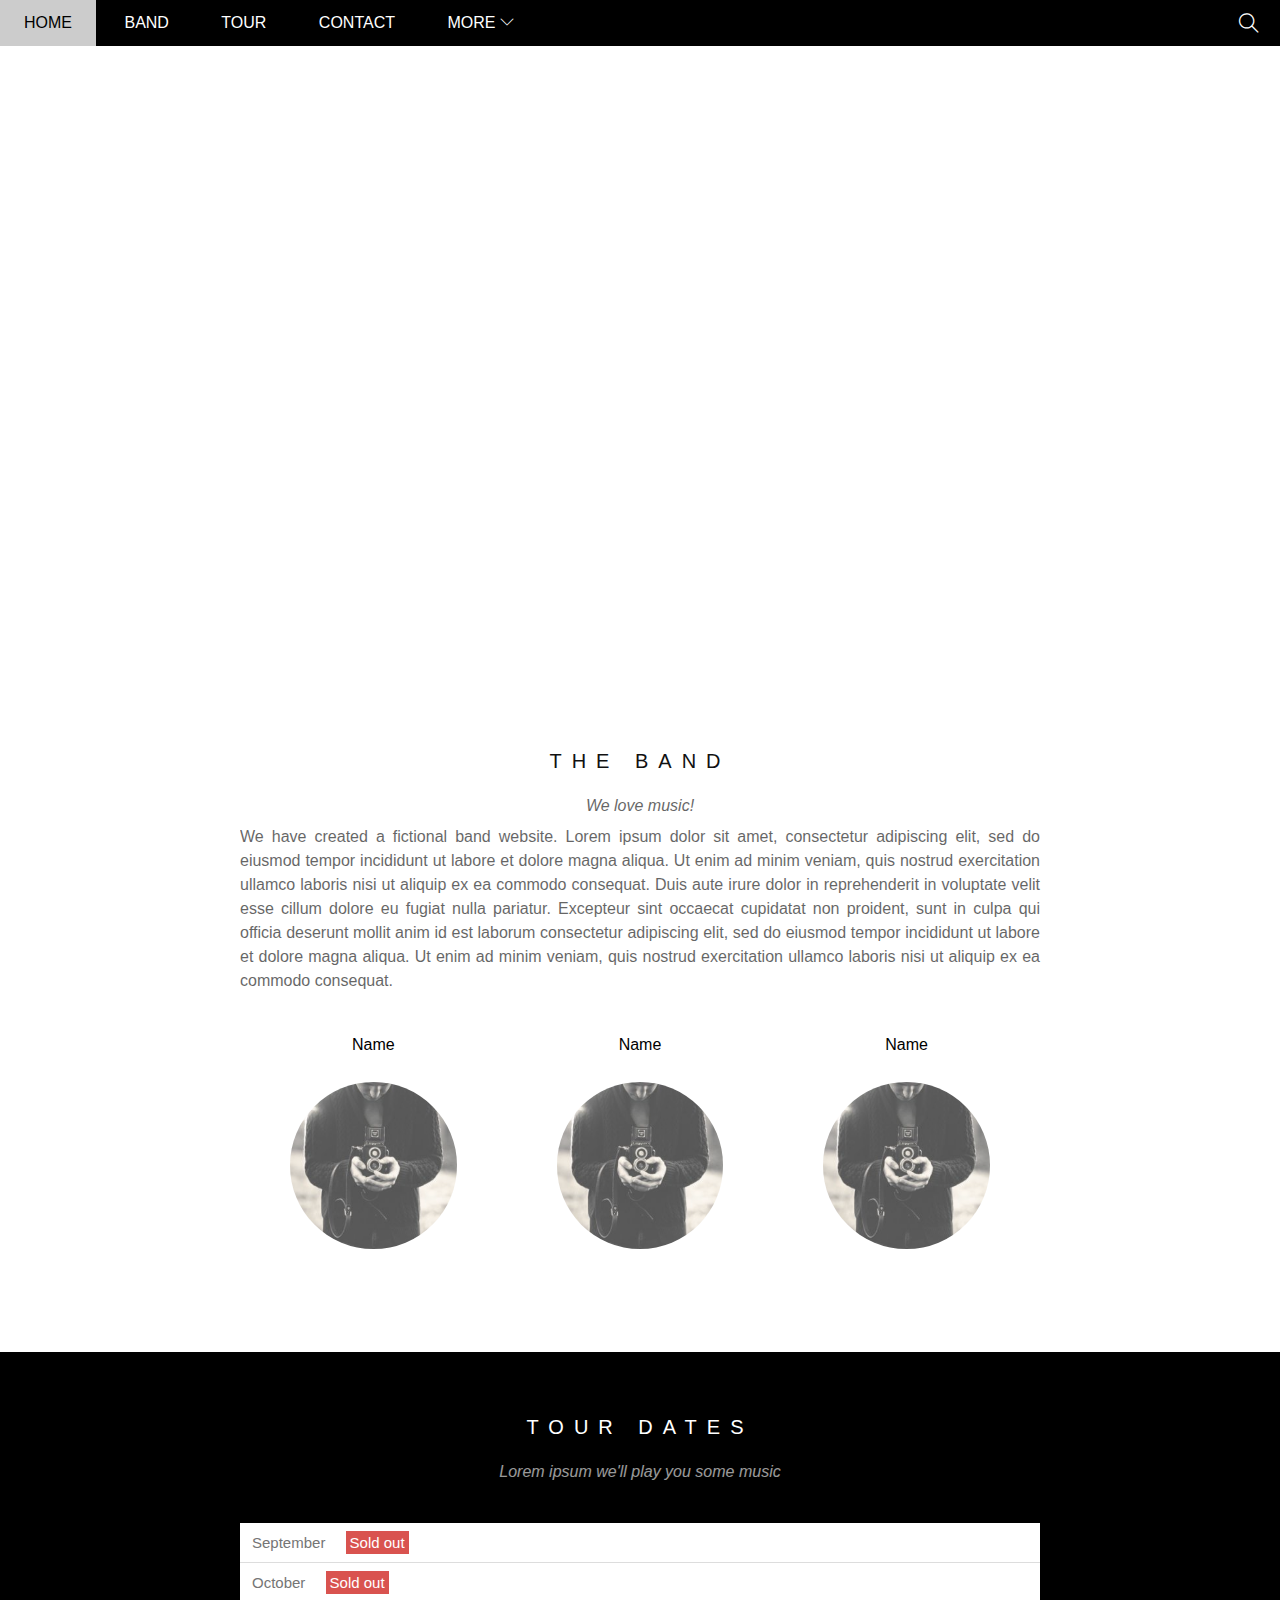
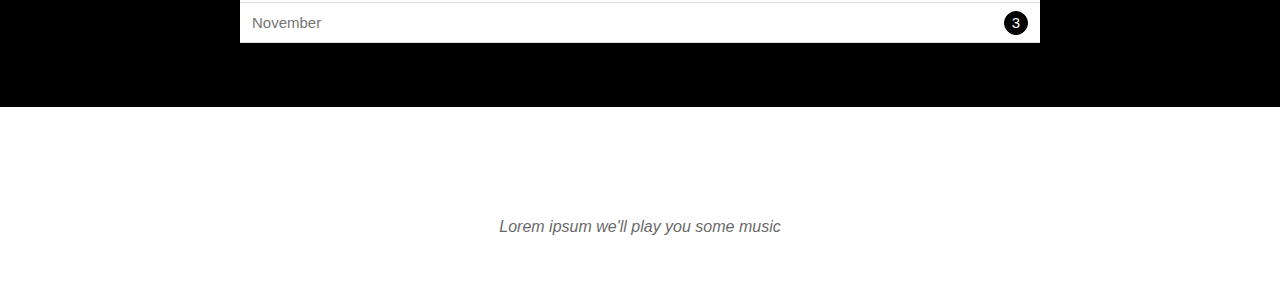
==== index.html @ 1a94bd2c "update tour-section" ====
<!DOCTYPE html>
<html lang="en">

<head>
  <meta charset="UTF-8" />
  <meta http-equiv="X-UA-Compatible" content="IE=edge" />
  <meta name="viewport" content="width=device-width, initial-scale=1.0" />
  <link rel="stylesheet" href="./assets/css/style.css" />
  <link rel="stylesheet" href="./assets/fonts/themify-icons/themify-icons.css" />
  <title>Document</title>
</head>

<body>
  <div id="main">
    <div id="header">
      <ul id="nav">
        <li><a href="#">HOME</a></li>
        <li><a href="#">BAND</a></li>
        <li><a href="#">TOUR</a></li>
        <li><a href="#">CONTACT</a></li>
        <li>
          <a href="#">
            MORE
            <i class="nav-arrow-down ti-angle-down"></i>
          </a>
          <ul class="subnav">
            <li>
              <a href="">Merchandise </a>
            </li>
            <li><a href="">Extras</a></li>
            <li><a href="">Media</a></li>
          </ul>
        </li>
      </ul>
      <div class="search-btn">
        <i class="search-icon ti-search"></i>
      </div>
    </div>
    <div id="slider">
      <div class="text-content">
        <h2 class="text-heading">The Newyork</h2>
        <div class="text-description">
          Even though the traffic was a mess, we had the best time playing at
          Venice Beach!
        </div>
      </div>
    </div>
    <div id="content">
      <div class="content-section">
        <h1 class="section-heading">THE BAND</h1>
        <p class="section-sub-heading">We love music!</p>
        <p class="about-text">
          We have created a fictional band website. Lorem ipsum dolor sit
          amet, consectetur adipiscing elit, sed do eiusmod tempor incididunt
          ut labore et dolore magna aliqua. Ut enim ad minim veniam, quis
          nostrud exercitation ullamco laboris nisi ut aliquip ex ea commodo
          consequat. Duis aute irure dolor in reprehenderit in voluptate velit
          esse cillum dolore eu fugiat nulla pariatur. Excepteur sint occaecat
          cupidatat non proident, sunt in culpa qui officia deserunt mollit
          anim id est laborum consectetur adipiscing elit, sed do eiusmod
          tempor incididunt ut labore et dolore magna aliqua. Ut enim ad minim
          veniam, quis nostrud exercitation ullamco laboris nisi ut aliquip ex
          ea commodo consequat.
        </p>
        <br />
        <div class="members-list">
          <div class="member-item">
            <p class="member-name">Name</p>
            <br />
            <img src="./assets/img/band/bandmember1.jpg" alt="Name" class="member-avt" />
          </div>
          <div class="member-item">
            <p class="member-name">Name</p>
            <br />
            <img src="./assets/img/band/bandmember1.jpg" alt="Name" class="member-avt" />
          </div>
          <div class="member-item">
            <p class="member-name">Name</p>
            <br />
            <img src="./assets/img/band/bandmember1.jpg" alt="Name" class="member-avt" />
          </div>
          <div class="clear"></div>
        </div>
      </div>

      <!-- Tour section -->
      <div class="tour-section">
        <div class="content-section">
          <h1 class="section-heading text-white">TOUR DATES</h1>
          <p class="section-sub-heading text-white">
            Lorem ipsum we'll play you some music
          </p>
          <ul class="tickets-list">
            <li>September <span class="sold-out">Sold out</span></li>
            <li>October <span class="sold-out">Sold out</span></li>
            <li>November <span class="quantity">3</span></li>
          </ul>
        </div>
        
      </div>

      <!-- Contact section -->
      <div class="content-section">
        <h1 class="section-heading text-white">TOUR DATES</h1>
        <p class="section-sub-heading">Lorem ipsum we'll play you some music</p>
      </div>
    </div>
  </div>

  <div id="footer"></div>
  </div>
</body>
<script src="main.js"></script>

</html>
---- assets/css/style.css ----
* {
  padding: 0;
  margin: 0;
  box-sizing: border-box;
}
html {
  font-family: Montserrat, sans-serif;
}
/*
1.VỊ TRÍ
2.KÍCH THƯỚC(W,H)
3.MÀU SẮC
4.KIỂU DÁNG(KIỂU CHỮ,HÌNH TRÒN, VUÔNG...)
*/
#main {
}
.clear {
  clear: both;
}
.text-white {
  color: #fff !important;
}
#header {
  position: fixed;
  top: 0px;
  right: 0px;
  left: 0px;
  height: 46px;
  z-index: 1;
  background-color: #000;
}
#nav {
  display: inline-block;
}
#nav,
.subnav {
  list-style-type: none;
}
#nav > li {
  display: inline-block;
}
#nav li {
  position: relative;
}

#nav > li > a {
  color: #fff;
  text-transform: uppercase;
}
#nav li a {
  text-decoration: none;
  line-height: 46px;
  padding: 0 24px;
  display: block;
}
#nav li:hover .subnav {
  display: block;
}
#nav > li:hover > a,
#nav .subnav li:hover a {
  color: #000;
  background-color: #ccc;
}

#slider {
  position: relative;

  margin-top: 46px;
  padding-top: 50%;
  background: url("/w3_band/assets/img/slider/slider1.jpg") top center / cover
    no-repeat;
}

#slider .text-content {
  position: absolute;
  bottom: 47px;

  /* Cách 1 */
  /* transform: translateX(-50%);
  left: 50%;
  
  
  /* Cách 2  */
  width: 100%;

  /* Cách 3 */
  /* right: 0;
  left: 0; */

  text-align: center;
  color: #fff;
}
#slider .text-heading {
  font-weight: 500;
  font-size: 24px;
}

#slider .text-description {
  font-size: 12px;
  margin-top: 25px;
}

#nav .subnav {
  display: none;
  position: absolute;
  top: 100%;
  left: 0;
  background-color: #fff;
  box-shadow: 0 0 10px rgba(0, 0, 0, 1);
}
#nav .subnav a {
  color: #000;
  padding: 0 12px;
  line-height: 38px;
}
#nav .nav-arrow-down {
  font-size: 14px;
}
#header .search-btn {
  float: right;
  padding: 0 21px;
}
#header .search-btn:hover {
  background-color: red;
  cursor: pointer;
}
#header .search-icon {
  color: #fff;
  line-height: 46px;
  font-size: 20px;
}
#content {
}

#content .content-section {
  width: 800px;
  margin-left: auto;
  margin-right: auto;
  padding: 64px 0;
}
#content .section-heading {
  text-align: center;
  letter-spacing: 10px;
  text-align: center;
  font-weight: 300;
  font-size: 20px;
  color: #111;
}
#content .section-sub-heading {
  text-align: center;
  margin-top: 24px;
  opacity: 0.6;
  font-style: italic;
}
#content .about-text {
  text-align: justify;
  margin-top: 10px;
  line-height: 24px;
  font-weight: 200;
  opacity: 0.6;
}
#content .members-list {
  margin-top: 25px;
}
#content .member-item {
  width: calc(100% / 3);
  float: left;
  text-align: center;
}
#content .member-name {
}
#content .member-item:hover .member-avt {
  border-color: #f1f1f1;
}
#content .member-avt {
  border: 10px solid transparent;
  margin-bottom: 25px;

  border-radius: 50%;
  width: 70%;
  height: 70%;
  opacity: 0.7;
}

/* tour-section */
.tour-section {
  background-color: #000;
}

.tickets-list {
  background-color: #fff;
  margin-top: 42px;
  list-style-type: none;
}
.tickets-list > li {
  color: #757575;
  font-size: 15px;
  padding: 11px 12px;
  border-bottom: 1px solid #ddd;
}
.tickets-list .sold-out {
  background-color: #d9534f;
  color: #fff;
  padding: 3px 4px;
  margin-left: 16px;
}

.tickets-list .quantity {
  float: right;
  width: 24px;
  height: 24px;
  line-height: 22px;
  border: 1px solid #000;
  text-align: center;
  border-radius: 50%;
  background-color: #000;
  color: #fff;
  margin-top: -3px;
}
#footer {
}
---- assets/fonts/themify-icons/themify-icons.css ----
@font-face {
	font-family: 'themify';
	src:url('fonts/themify.eot?-fvbane');
	src:url('fonts/themify.eot?#iefix-fvbane') format('embedded-opentype'),
		url('fonts/themify.woff?-fvbane') format('woff'),
		url('fonts/themify.ttf?-fvbane') format('truetype'),
		url('fonts/themify.svg?-fvbane#themify') format('svg');
	font-weight: normal;
	font-style: normal;
}

[class^="ti-"], [class*=" ti-"] {
	font-family: 'themify';
	speak: none;
	font-style: normal;
	font-weight: normal;
	font-variant: normal;
	text-transform: none;
	line-height: 1;

	/* Better Font Rendering =========== */
	-webkit-font-smoothing: antialiased;
	-moz-osx-font-smoothing: grayscale;
}

.ti-wand:before {
	content: "\e600";
}
.ti-volume:before {
	content: "\e601";
}
.ti-user:before {
	content: "\e602";
}
.ti-unlock:before {
	content: "\e603";
}
.ti-unlink:before {
	content: "\e604";
}
.ti-trash:before {
	content: "\e605";
}
.ti-thought:before {
	content: "\e606";
}
.ti-target:before {
	content: "\e607";
}
.ti-tag:before {
	content: "\e608";
}
.ti-tablet:before {
	content: "\e609";
}
.ti-star:before {
	content: "\e60a";
}
.ti-spray:before {
	content: "\e60b";
}
.ti-signal:before {
	content: "\e60c";
}
.ti-shopping-cart:before {
	content: "\e60d";
}
.ti-shopping-cart-full:before {
	content: "\e60e";
}
.ti-settings:before {
	content: "\e60f";
}
.ti-search:before {
	content: "\e610";
}
.ti-zoom-in:before {
	content: "\e611";
}
.ti-zoom-out:before {
	content: "\e612";
}
.ti-cut:before {
	content: "\e613";
}
.ti-ruler:before {
	content: "\e614";
}
.ti-ruler-pencil:before {
	content: "\e615";
}
.ti-ruler-alt:before {
	content: "\e616";
}
.ti-bookmark:before {
	content: "\e617";
}
.ti-bookmark-alt:before {
	content: "\e618";
}
.ti-reload:before {
	content: "\e619";
}
.ti-plus:before {
	content: "\e61a";
}
.ti-pin:before {
	content: "\e61b";
}
.ti-pencil:before {
	content: "\e61c";
}
.ti-pencil-alt:before {
	content: "\e61d";
}
.ti-paint-roller:before {
	content: "\e61e";
}
.ti-paint-bucket:before {
	content: "\e61f";
}
.ti-na:before {
	content: "\e620";
}
.ti-mobile:before {
	content: "\e621";
}
.ti-minus:before {
	content: "\e622";
}
.ti-medall:before {
	content: "\e623";
}
.ti-medall-alt:before {
	content: "\e624";
}
.ti-marker:before {
	content: "\e625";
}
.ti-marker-alt:before {
	content: "\e626";
}
.ti-arrow-up:before {
	content: "\e627";
}
.ti-arrow-right:before {
	content: "\e628";
}
.ti-arrow-left:before {
	content: "\e629";
}
.ti-arrow-down:before {
	content: "\e62a";
}
.ti-lock:before {
	content: "\e62b";
}
.ti-location-arrow:before {
	content: "\e62c";
}
.ti-link:before {
	content: "\e62d";
}
.ti-layout:before {
	content: "\e62e";
}
.ti-layers:before {
	content: "\e62f";
}
.ti-layers-alt:before {
	content: "\e630";
}
.ti-key:before {
	content: "\e631";
}
.ti-import:before {
	content: "\e632";
}
.ti-image:before {
	content: "\e633";
}
.ti-heart:before {
	content: "\e634";
}
.ti-heart-broken:before {
	content: "\e635";
}
.ti-hand-stop:before {
	content: "\e636";
}
.ti-hand-open:before {
	content: "\e637";
}
.ti-hand-drag:before {
	content: "\e638";
}
.ti-folder:before {
	content: "\e639";
}
.ti-flag:before {
	content: "\e63a";
}
.ti-flag-alt:before {
	content: "\e63b";
}
.ti-flag-alt-2:before {
	content: "\e63c";
}
.ti-eye:before {
	content: "\e63d";
}
.ti-export:before {
	content: "\e63e";
}
.ti-exchange-vertical:before {
	content: "\e63f";
}
.ti-desktop:before {
	content: "\e640";
}
.ti-cup:before {
	content: "\e641";
}
.ti-crown:before {
	content: "\e642";
}
.ti-comments:before {
	content: "\e643";
}
.ti-comment:before {
	content: "\e644";
}
.ti-comment-alt:before {
	content: "\e645";
}
.ti-close:before {
	content: "\e646";
}
.ti-clip:before {
	content: "\e647";
}
.ti-angle-up:before {
	content: "\e648";
}
.ti-angle-right:before {
	content: "\e649";
}
.ti-angle-left:before {
	content: "\e64a";
}
.ti-angle-down:before {
	content: "\e64b";
}
.ti-check:before {
	content: "\e64c";
}
.ti-check-box:before {
	content: "\e64d";
}
.ti-camera:before {
	content: "\e64e";
}
.ti-announcement:before {
	content: "\e64f";
}
.ti-brush:before {
	content: "\e650";
}
.ti-briefcase:before {
	content: "\e651";
}
.ti-bolt:before {
	content: "\e652";
}
.ti-bolt-alt:before {
	content: "\e653";
}
.ti-blackboard:before {
	content: "\e654";
}
.ti-bag:before {
	content: "\e655";
}
.ti-move:before {
	content: "\e656";
}
.ti-arrows-vertical:before {
	content: "\e657";
}
.ti-arrows-horizontal:before {
	content: "\e658";
}
.ti-fullscreen:before {
	content: "\e659";
}
.ti-arrow-top-right:before {
	content: "\e65a";
}
.ti-arrow-top-left:before {
	content: "\e65b";
}
.ti-arrow-circle-up:before {
	content: "\e65c";
}
.ti-arrow-circle-right:before {
	content: "\e65d";
}
.ti-arrow-circle-left:before {
	content: "\e65e";
}
.ti-arrow-circle-down:before {
	content: "\e65f";
}
.ti-angle-double-up:before {
	content: "\e660";
}
.ti-angle-double-right:before {
	content: "\e661";
}
.ti-angle-double-left:before {
	content: "\e662";
}
.ti-angle-double-down:before {
	content: "\e663";
}
.ti-zip:before {
	content: "\e664";
}
.ti-world:before {
	content: "\e665";
}
.ti-wheelchair:before {
	content: "\e666";
}
.ti-view-list:before {
	content: "\e667";
}
.ti-view-list-alt:before {
	content: "\e668";
}
.ti-view-grid:before {
	content: "\e669";
}
.ti-uppercase:before {
	content: "\e66a";
}
.ti-upload:before {
	content: "\e66b";
}
.ti-underline:before {
	content: "\e66c";
}
.ti-truck:before {
	content: "\e66d";
}
.ti-timer:before {
	content: "\e66e";
}
.ti-ticket:before {
	content: "\e66f";
}
.ti-thumb-up:before {
	content: "\e670";
}
.ti-thumb-down:before {
	content: "\e671";
}
.ti-text:before {
	content: "\e672";
}
.ti-stats-up:before {
	content: "\e673";
}
.ti-stats-down:before {
	content: "\e674";
}
.ti-split-v:before {
	content: "\e675";
}
.ti-split-h:before {
	content: "\e676";
}
.ti-smallcap:before {
	content: "\e677";
}
.ti-shine:before {
	content: "\e678";
}
.ti-shift-right:before {
	content: "\e679";
}
.ti-shift-left:before {
	content: "\e67a";
}
.ti-shield:before {
	content: "\e67b";
}
.ti-notepad:before {
	content: "\e67c";
}
.ti-server:before {
	content: "\e67d";
}
.ti-quote-right:before {
	content: "\e67e";
}
.ti-quote-left:before {
	content: "\e67f";
}
.ti-pulse:before {
	content: "\e680";
}
.ti-printer:before {
	content: "\e681";
}
.ti-power-off:before {
	content: "\e682";
}
.ti-plug:before {
	content: "\e683";
}
.ti-pie-chart:before {
	content: "\e684";
}
.ti-paragraph:before {
	content: "\e685";
}
.ti-panel:before {
	content: "\e686";
}
.ti-package:before {
	content: "\e687";
}
.ti-music:before {
	content: "\e688";
}
.ti-music-alt:before {
	content: "\e689";
}
.ti-mouse:before {
	content: "\e68a";
}
.ti-mouse-alt:before {
	content: "\e68b";
}
.ti-money:before {
	content: "\e68c";
}
.ti-microphone:before {
	content: "\e68d";
}
.ti-menu:before {
	content: "\e68e";
}
.ti-menu-alt:before {
	content: "\e68f";
}
.ti-map:before {
	content: "\e690";
}
.ti-map-alt:before {
	content: "\e691";
}
.ti-loop:before {
	content: "\e692";
}
.ti-location-pin:before {
	content: "\e693";
}
.ti-list:before {
	content: "\e694";
}
.ti-light-bulb:before {
	content: "\e695";
}
.ti-Italic:before {
	content: "\e696";
}
.ti-info:before {
	content: "\e697";
}
.ti-infinite:before {
	content: "\e698";
}
.ti-id-badge:before {
	content: "\e699";
}
.ti-hummer:before {
	content: "\e69a";
}
.ti-home:before {
	content: "\e69b";
}
.ti-help:before {
	content: "\e69c";
}
.ti-headphone:before {
	content: "\e69d";
}
.ti-harddrives:before {
	content: "\e69e";
}
.ti-harddrive:before {
	content: "\e69f";
}
.ti-gift:before {
	content: "\e6a0";
}
.ti-game:before {
	content: "\e6a1";
}
.ti-filter:before {
	content: "\e6a2";
}
.ti-files:before {
	content: "\e6a3";
}
.ti-file:before {
	content: "\e6a4";
}
.ti-eraser:before {
	content: "\e6a5";
}
.ti-envelope:before {
	content: "\e6a6";
}
.ti-download:before {
	content: "\e6a7";
}
.ti-direction:before {
	content: "\e6a8";
}
.ti-direction-alt:before {
	content: "\e6a9";
}
.ti-dashboard:before {
	content: "\e6aa";
}
.ti-control-stop:before {
	content: "\e6ab";
}
.ti-control-shuffle:before {
	content: "\e6ac";
}
.ti-control-play:before {
	content: "\e6ad";
}
.ti-control-pause:before {
	content: "\e6ae";
}
.ti-control-forward:before {
	content: "\e6af";
}
.ti-control-backward:before {
	content: "\e6b0";
}
.ti-cloud:before {
	content: "\e6b1";
}
.ti-cloud-up:before {
	content: "\e6b2";
}
.ti-cloud-down:before {
	content: "\e6b3";
}
.ti-clipboard:before {
	content: "\e6b4";
}
.ti-car:before {
	content: "\e6b5";
}
.ti-calendar:before {
	content: "\e6b6";
}
.ti-book:before {
	content: "\e6b7";
}
.ti-bell:before {
	content: "\e6b8";
}
.ti-basketball:before {
	content: "\e6b9";
}
.ti-bar-chart:before {
	content: "\e6ba";
}
.ti-bar-chart-alt:before {
	content: "\e6bb";
}
.ti-back-right:before {
	content: "\e6bc";
}
.ti-back-left:before {
	content: "\e6bd";
}
.ti-arrows-corner:before {
	content: "\e6be";
}
.ti-archive:before {
	content: "\e6bf";
}
.ti-anchor:before {
	content: "\e6c0";
}
.ti-align-right:before {
	content: "\e6c1";
}
.ti-align-left:before {
	content: "\e6c2";
}
.ti-align-justify:before {
	content: "\e6c3";
}
.ti-align-center:before {
	content: "\e6c4";
}
.ti-alert:before {
	content: "\e6c5";
}
.ti-alarm-clock:before {
	content: "\e6c6";
}
.ti-agenda:before {
	content: "\e6c7";
}
.ti-write:before {
	content: "\e6c8";
}
.ti-window:before {
	content: "\e6c9";
}
.ti-widgetized:before {
	content: "\e6ca";
}
.ti-widget:before {
	content: "\e6cb";
}
.ti-widget-alt:before {
	content: "\e6cc";
}
.ti-wallet:before {
	content: "\e6cd";
}
.ti-video-clapper:before {
	content: "\e6ce";
}
.ti-video-camera:before {
	content: "\e6cf";
}
.ti-vector:before {
	content: "\e6d0";
}
.ti-themify-logo:before {
	content: "\e6d1";
}
.ti-themify-favicon:before {
	content: "\e6d2";
}
.ti-themify-favicon-alt:before {
	content: "\e6d3";
}
.ti-support:before {
	content: "\e6d4";
}
.ti-stamp:before {
	content: "\e6d5";
}
.ti-split-v-alt:before {
	content: "\e6d6";
}
.ti-slice:before {
	content: "\e6d7";
}
.ti-shortcode:before {
	content: "\e6d8";
}
.ti-shift-right-alt:before {
	content: "\e6d9";
}
.ti-shift-left-alt:before {
	content: "\e6da";
}
.ti-ruler-alt-2:before {
	content: "\e6db";
}
.ti-receipt:before {
	content: "\e6dc";
}
.ti-pin2:before {
	content: "\e6dd";
}
.ti-pin-alt:before {
	content: "\e6de";
}
.ti-pencil-alt2:before {
	content: "\e6df";
}
.ti-palette:before {
	content: "\e6e0";
}
.ti-more:before {
	content: "\e6e1";
}
.ti-more-alt:before {
	content: "\e6e2";
}
.ti-microphone-alt:before {
	content: "\e6e3";
}
.ti-magnet:before {
	content: "\e6e4";
}
.ti-line-double:before {
	content: "\e6e5";
}
.ti-line-dotted:before {
	content: "\e6e6";
}
.ti-line-dashed:before {
	content: "\e6e7";
}
.ti-layout-width-full:before {
	content: "\e6e8";
}
.ti-layout-width-default:before {
	content: "\e6e9";
}
.ti-layout-width-default-alt:before {
	content: "\e6ea";
}
.ti-layout-tab:before {
	content: "\e6eb";
}
.ti-layout-tab-window:before {
	content: "\e6ec";
}
.ti-layout-tab-v:before {
	content: "\e6ed";
}
.ti-layout-tab-min:before {
	content: "\e6ee";
}
.ti-layout-slider:before {
	content: "\e6ef";
}
.ti-layout-slider-alt:before {
	content: "\e6f0";
}
.ti-layout-sidebar-right:before {
	content: "\e6f1";
}
.ti-layout-sidebar-none:before {
	content: "\e6f2";
}
.ti-layout-sidebar-left:before {
	content: "\e6f3";
}
.ti-layout-placeholder:before {
	content: "\e6f4";
}
.ti-layout-menu:before {
	content: "\e6f5";
}
.ti-layout-menu-v:before {
	content: "\e6f6";
}
.ti-layout-menu-separated:before {
	content: "\e6f7";
}
.ti-layout-menu-full:before {
	content: "\e6f8";
}
.ti-layout-media-right-alt:before {
	content: "\e6f9";
}
.ti-layout-media-right:before {
	content: "\e6fa";
}
.ti-layout-media-overlay:before {
	content: "\e6fb";
}
.ti-layout-media-overlay-alt:before {
	content: "\e6fc";
}
.ti-layout-media-overlay-alt-2:before {
	content: "\e6fd";
}
.ti-layout-media-left-alt:before {
	content: "\e6fe";
}
.ti-layout-media-left:before {
	content: "\e6ff";
}
.ti-layout-media-center-alt:before {
	content: "\e700";
}
.ti-layout-media-center:before {
	content: "\e701";
}
.ti-layout-list-thumb:before {
	content: "\e702";
}
.ti-layout-list-thumb-alt:before {
	content: "\e703";
}
.ti-layout-list-post:before {
	content: "\e704";
}
.ti-layout-list-large-image:before {
	content: "\e705";
}
.ti-layout-line-solid:before {
	content: "\e706";
}
.ti-layout-grid4:before {
	content: "\e707";
}
.ti-layout-grid3:before {
	content: "\e708";
}
.ti-layout-grid2:before {
	content: "\e709";
}
.ti-layout-grid2-thumb:before {
	content: "\e70a";
}
.ti-layout-cta-right:before {
	content: "\e70b";
}
.ti-layout-cta-left:before {
	content: "\e70c";
}
.ti-layout-cta-center:before {
	content: "\e70d";
}
.ti-layout-cta-btn-right:before {
	content: "\e70e";
}
.ti-layout-cta-btn-left:before {
	content: "\e70f";
}
.ti-layout-column4:before {
	content: "\e710";
}
.ti-layout-column3:before {
	content: "\e711";
}
.ti-layout-column2:before {
	content: "\e712";
}
.ti-layout-accordion-separated:before {
	content: "\e713";
}
.ti-layout-accordion-merged:before {
	content: "\e714";
}
.ti-layout-accordion-list:before {
	content: "\e715";
}
.ti-ink-pen:before {
	content: "\e716";
}
.ti-info-alt:before {
	content: "\e717";
}
.ti-help-alt:before {
	content: "\e718";
}
.ti-headphone-alt:before {
	content: "\e719";
}
.ti-hand-point-up:before {
	content: "\e71a";
}
.ti-hand-point-right:before {
	content: "\e71b";
}
.ti-hand-point-left:before {
	content: "\e71c";
}
.ti-hand-point-down:before {
	content: "\e71d";
}
.ti-gallery:before {
	content: "\e71e";
}
.ti-face-smile:before {
	content: "\e71f";
}
.ti-face-sad:before {
	content: "\e720";
}
.ti-credit-card:before {
	content: "\e721";
}
.ti-control-skip-forward:before {
	content: "\e722";
}
.ti-control-skip-backward:before {
	content: "\e723";
}
.ti-control-record:before {
	content: "\e724";
}
.ti-control-eject:before {
	content: "\e725";
}
.ti-comments-smiley:before {
	content: "\e726";
}
.ti-brush-alt:before {
	content: "\e727";
}
.ti-youtube:before {
	content: "\e728";
}
.ti-vimeo:before {
	content: "\e729";
}
.ti-twitter:before {
	content: "\e72a";
}
.ti-time:before {
	content: "\e72b";
}
.ti-tumblr:before {
	content: "\e72c";
}
.ti-skype:before {
	content: "\e72d";
}
.ti-share:before {
	content: "\e72e";
}
.ti-share-alt:before {
	content: "\e72f";
}
.ti-rocket:before {
	content: "\e730";
}
.ti-pinterest:before {
	content: "\e731";
}
.ti-new-window:before {
	content: "\e732";
}
.ti-microsoft:before {
	content: "\e733";
}
.ti-list-ol:before {
	content: "\e734";
}
.ti-linkedin:before {
	content: "\e735";
}
.ti-layout-sidebar-2:before {
	content: "\e736";
}
.ti-layout-grid4-alt:before {
	content: "\e737";
}
.ti-layout-grid3-alt:before {
	content: "\e738";
}
.ti-layout-grid2-alt:before {
	content: "\e739";
}
.ti-layout-column4-alt:before {
	content: "\e73a";
}
.ti-layout-column3-alt:before {
	content: "\e73b";
}
.ti-layout-column2-alt:before {
	content: "\e73c";
}
.ti-instagram:before {
	content: "\e73d";
}
.ti-google:before {
	content: "\e73e";
}
.ti-github:before {
	content: "\e73f";
}
.ti-flickr:before {
	content: "\e740";
}
.ti-facebook:before {
	content: "\e741";
}
.ti-dropbox:before {
	content: "\e742";
}
.ti-dribbble:before {
	content: "\e743";
}
.ti-apple:before {
	content: "\e744";
}
.ti-android:before {
	content: "\e745";
}
.ti-save:before {
	content: "\e746";
}
.ti-save-alt:before {
	content: "\e747";
}
.ti-yahoo:before {
	content: "\e748";
}
.ti-wordpress:before {
	content: "\e749";
}
.ti-vimeo-alt:before {
	content: "\e74a";
}
.ti-twitter-alt:before {
	content: "\e74b";
}
.ti-tumblr-alt:before {
	content: "\e74c";
}
.ti-trello:before {
	content: "\e74d";
}
.ti-stack-overflow:before {
	content: "\e74e";
}
.ti-soundcloud:before {
	content: "\e74f";
}
.ti-sharethis:before {
	content: "\e750";
}
.ti-sharethis-alt:before {
	content: "\e751";
}
.ti-reddit:before {
	content: "\e752";
}
.ti-pinterest-alt:before {
	content: "\e753";
}
.ti-microsoft-alt:before {
	content: "\e754";
}
.ti-linux:before {
	content: "\e755";
}
.ti-jsfiddle:before {
	content: "\e756";
}
.ti-joomla:before {
	content: "\e757";
}
.ti-html5:before {
	content: "\e758";
}
.ti-flickr-alt:before {
	content: "\e759";
}
.ti-email:before {
	content: "\e75a";
}
.ti-drupal:before {
	content: "\e75b";
}
.ti-dropbox-alt:before {
	content: "\e75c";
}
.ti-css3:before {
	content: "\e75d";
}
.ti-rss:before {
	content: "\e75e";
}
.ti-rss-alt:before {
	content: "\e75f";
}
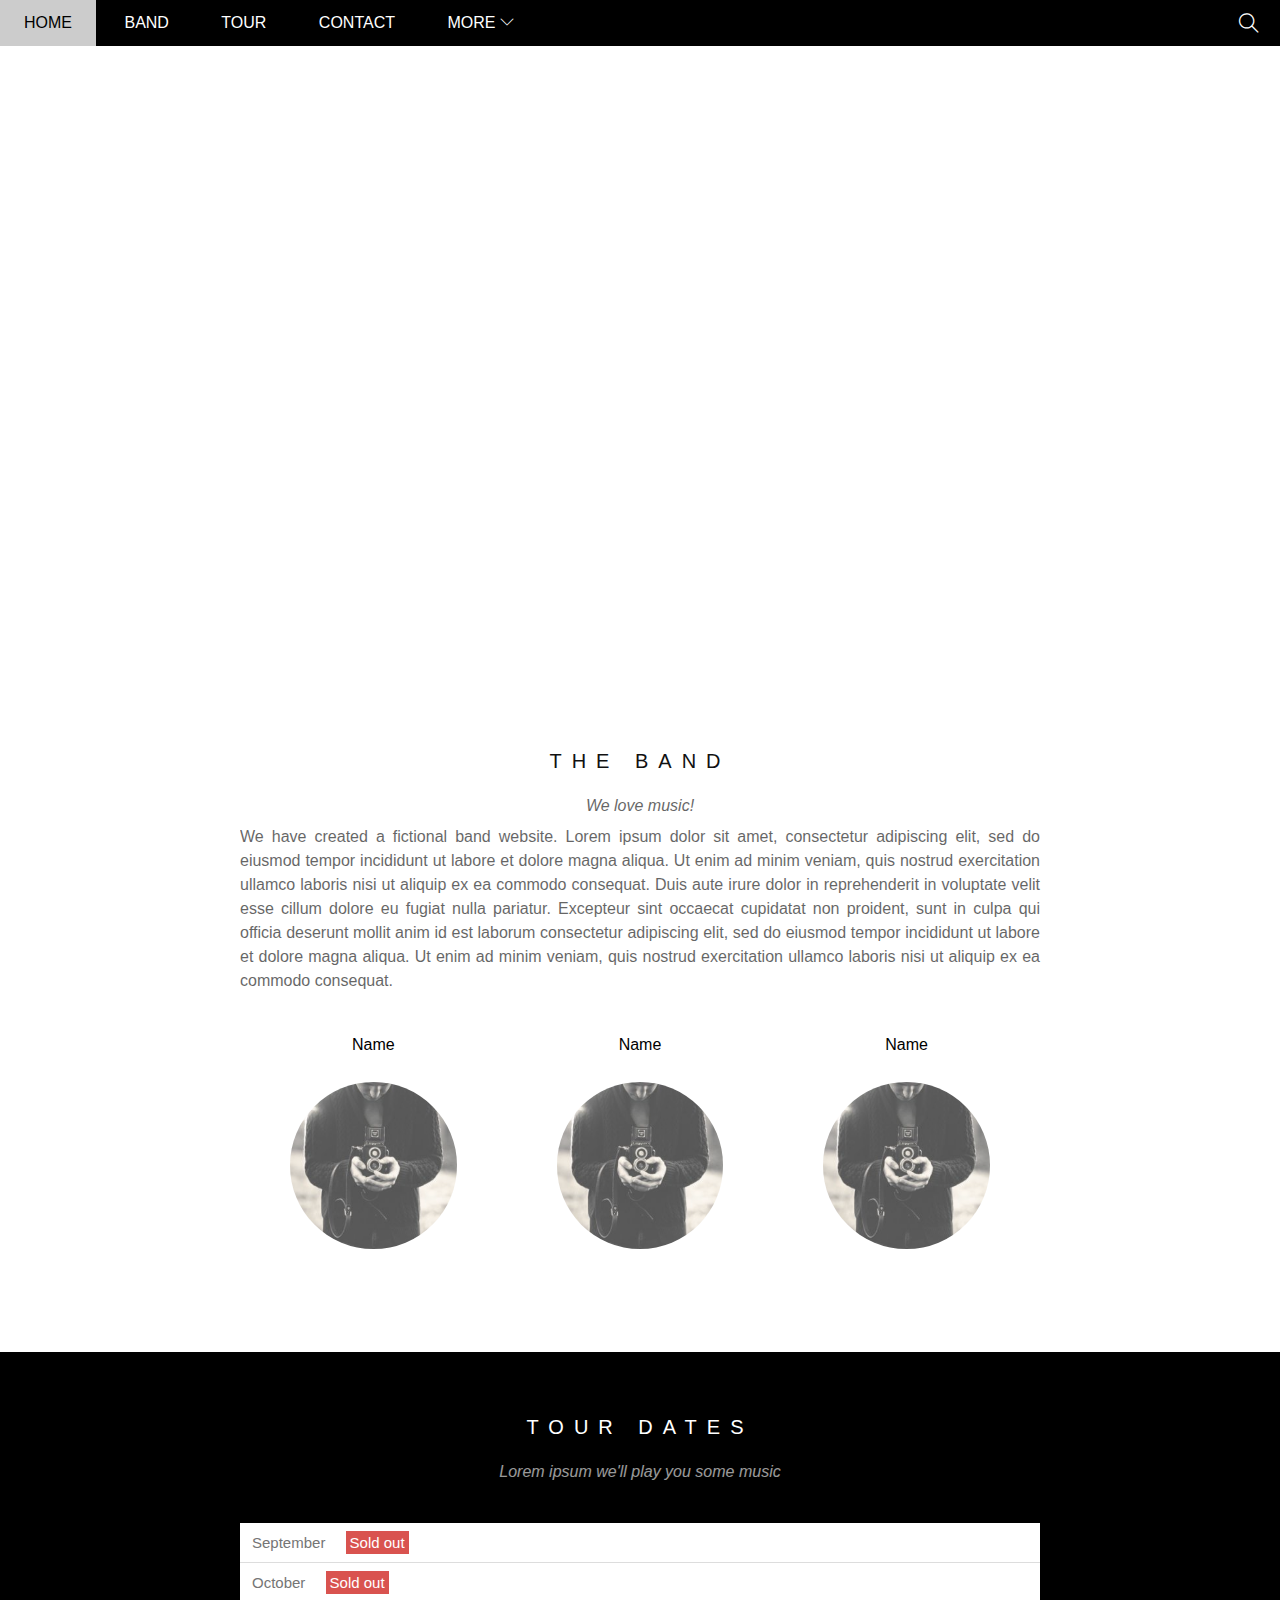
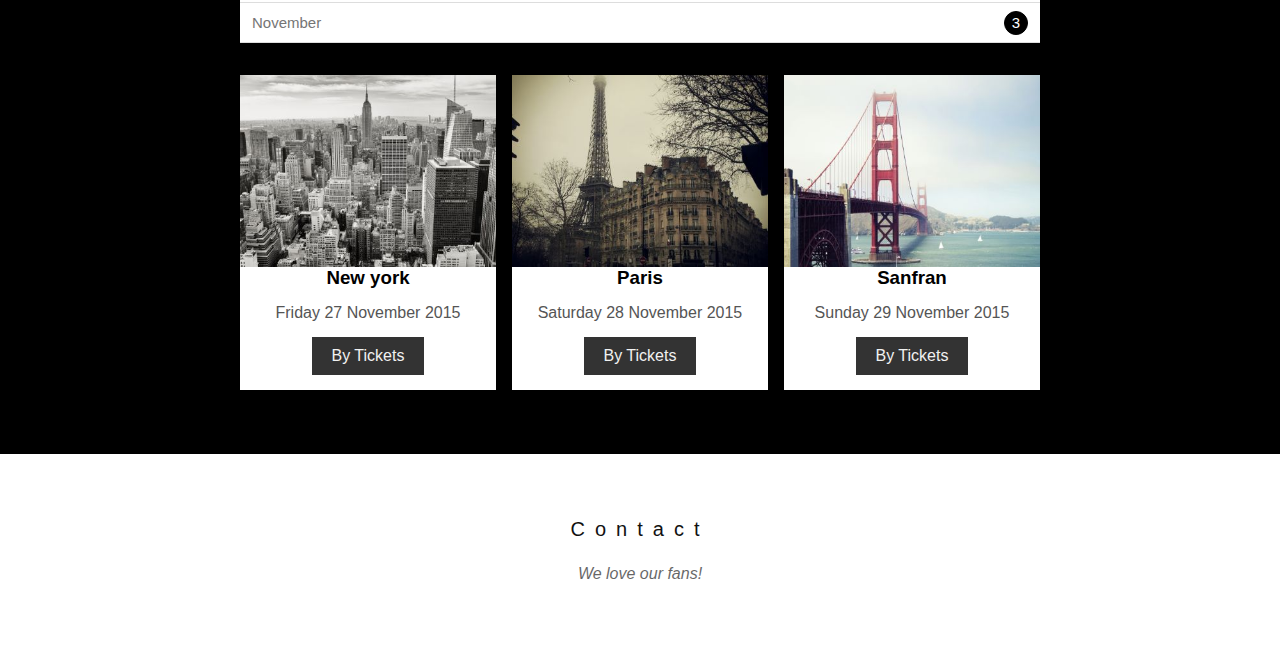
==== commit df67c991: "htmll update" ====
--- a/index.html
+++ b/index.html
@@ -1,115 +1,169 @@
 <!DOCTYPE html>
 <html lang="en">
+  <head>
+    <meta charset="UTF-8" />
+    <meta http-equiv="X-UA-Compatible" content="IE=edge" />
+    <meta name="viewport" content="width=device-width, initial-scale=1.0" />
+    <link rel="stylesheet" href="./assets/css/style.css" />
+    <link
+      rel="stylesheet"
+      href="./assets/fonts/themify-icons/themify-icons.css"
+    />
+    <title>Document</title>
+  </head>
 
-<head>
-  <meta charset="UTF-8" />
-  <meta http-equiv="X-UA-Compatible" content="IE=edge" />
-  <meta name="viewport" content="width=device-width, initial-scale=1.0" />
-  <link rel="stylesheet" href="./assets/css/style.css" />
-  <link rel="stylesheet" href="./assets/fonts/themify-icons/themify-icons.css" />
-  <title>Document</title>
-</head>
-
-<body>
-  <div id="main">
-    <div id="header">
-      <ul id="nav">
-        <li><a href="#">HOME</a></li>
-        <li><a href="#">BAND</a></li>
-        <li><a href="#">TOUR</a></li>
-        <li><a href="#">CONTACT</a></li>
-        <li>
-          <a href="#">
-            MORE
-            <i class="nav-arrow-down ti-angle-down"></i>
-          </a>
-          <ul class="subnav">
-            <li>
-              <a href="">Merchandise </a>
-            </li>
-            <li><a href="">Extras</a></li>
-            <li><a href="">Media</a></li>
-          </ul>
-        </li>
-      </ul>
-      <div class="search-btn">
-        <i class="search-icon ti-search"></i>
-      </div>
-    </div>
-    <div id="slider">
-      <div class="text-content">
-        <h2 class="text-heading">The Newyork</h2>
-        <div class="text-description">
-          Even though the traffic was a mess, we had the best time playing at
-          Venice Beach!
+  <body>
+    <div id="main">
+      <div id="header">
+        <ul id="nav">
+          <li><a href="#">HOME</a></li>
+          <li><a href="#">BAND</a></li>
+          <li><a href="#">TOUR</a></li>
+          <li><a href="#">CONTACT</a></li>
+          <li>
+            <a href="#">
+              MORE
+              <i class="nav-arrow-down ti-angle-down"></i>
+            </a>
+            <ul class="subnav">
+              <li>
+                <a href="">Merchandise </a>
+              </li>
+              <li><a href="">Extras</a></li>
+              <li><a href="">Media</a></li>
+            </ul>
+          </li>
+        </ul>
+        <div class="search-btn">
+          <i class="search-icon ti-search"></i>
         </div>
       </div>
-    </div>
-    <div id="content">
-      <div class="content-section">
-        <h1 class="section-heading">THE BAND</h1>
-        <p class="section-sub-heading">We love music!</p>
-        <p class="about-text">
-          We have created a fictional band website. Lorem ipsum dolor sit
-          amet, consectetur adipiscing elit, sed do eiusmod tempor incididunt
-          ut labore et dolore magna aliqua. Ut enim ad minim veniam, quis
-          nostrud exercitation ullamco laboris nisi ut aliquip ex ea commodo
-          consequat. Duis aute irure dolor in reprehenderit in voluptate velit
-          esse cillum dolore eu fugiat nulla pariatur. Excepteur sint occaecat
-          cupidatat non proident, sunt in culpa qui officia deserunt mollit
-          anim id est laborum consectetur adipiscing elit, sed do eiusmod
-          tempor incididunt ut labore et dolore magna aliqua. Ut enim ad minim
-          veniam, quis nostrud exercitation ullamco laboris nisi ut aliquip ex
-          ea commodo consequat.
-        </p>
-        <br />
-        <div class="members-list">
-          <div class="member-item">
-            <p class="member-name">Name</p>
-            <br />
-            <img src="./assets/img/band/bandmember1.jpg" alt="Name" class="member-avt" />
+      <div id="slider">
+        <div class="text-content">
+          <h2 class="text-heading">The Newyork</h2>
+          <div class="text-description">
+            Even though the traffic was a mess, we had the best time playing at
+            Venice Beach!
           </div>
-          <div class="member-item">
-            <p class="member-name">Name</p>
-            <br />
-            <img src="./assets/img/band/bandmember1.jpg" alt="Name" class="member-avt" />
+        </div>
+      </div>
+      <div id="content">
+        <div class="content-section">
+          <h1 class="section-heading">THE BAND</h1>
+          <p class="section-sub-heading">We love music!</p>
+          <p class="about-text">
+            We have created a fictional band website. Lorem ipsum dolor sit
+            amet, consectetur adipiscing elit, sed do eiusmod tempor incididunt
+            ut labore et dolore magna aliqua. Ut enim ad minim veniam, quis
+            nostrud exercitation ullamco laboris nisi ut aliquip ex ea commodo
+            consequat. Duis aute irure dolor in reprehenderit in voluptate velit
+            esse cillum dolore eu fugiat nulla pariatur. Excepteur sint occaecat
+            cupidatat non proident, sunt in culpa qui officia deserunt mollit
+            anim id est laborum consectetur adipiscing elit, sed do eiusmod
+            tempor incididunt ut labore et dolore magna aliqua. Ut enim ad minim
+            veniam, quis nostrud exercitation ullamco laboris nisi ut aliquip ex
+            ea commodo consequat.
+          </p>
+          <br />
+          <div class="members-list">
+            <div class="member-item">
+              <p class="member-name">Name</p>
+              <br />
+              <img
+                src="./assets/img/band/bandmember1.jpg"
+                alt="Name"
+                class="member-avt"
+              />
+            </div>
+            <div class="member-item">
+              <p class="member-name">Name</p>
+              <br />
+              <img
+                src="./assets/img/band/bandmember1.jpg"
+                alt="Name"
+                class="member-avt"
+              />
+            </div>
+            <div class="member-item">
+              <p class="member-name">Name</p>
+              <br />
+              <img
+                src="./assets/img/band/bandmember1.jpg"
+                alt="Name"
+                class="member-avt"
+              />
+            </div>
+            <div class="clear"></div>
           </div>
-          <div class="member-item">
-            <p class="member-name">Name</p>
-            <br />
-            <img src="./assets/img/band/bandmember1.jpg" alt="Name" class="member-avt" />
+        </div>
+
+        <!-- Tour section -->
+        <div class="tour-section">
+          <div class="content-section">
+            <h1 class="section-heading text-white">TOUR DATES</h1>
+            <p class="section-sub-heading text-white">
+              Lorem ipsum we'll play you some music
+            </p>
+            <ul class="tickets-list">
+              <li>September <span class="sold-out">Sold out</span></li>
+              <li>October <span class="sold-out">Sold out</span></li>
+              <li>November <span class="quantity">3</span></li>
+            </ul>
+            <!-- Place  -->
+            <div class="places-list">
+              <div class="place-item">
+                <img
+                  src="./assets/img/place-tour/newyork.jpg"
+                  alt="New York"
+                  class="place-img"
+                />
+                <div class="place-body">
+                  <h3 class="place-heading">New york</h3>
+                  <p class="place-time">Friday 27 November 2015</p>
+                  <a href="#" class="place-buy-btn">By Tickets</a>
+                </div>
+              </div>
+
+              <div class="place-item">
+                <img
+                  src="./assets/img/place-tour/paris.jpg"
+                  alt="New York"
+                  class="place-img"
+                />
+                <div class="place-body">
+                  <h3 class="place-heading">Paris</h3>
+                  <p class="place-time">Saturday 28 November 2015</p>
+
+                  <a href="#" class="place-buy-btn">By Tickets</a>
+                </div>
+              </div>
+
+              <div class="place-item">
+                <img
+                  src="./assets/img/place-tour/sanfran.jpg"
+                  alt="New York"
+                  class="place-img"
+                />
+                <div class="place-body">
+                  <h3 class="place-heading">Sanfran</h3>
+                  <p class="place-time">Sunday 29 November 2015</p>
+
+                  <a href="#" class="place-buy-btn">By Tickets</a>
+                </div>
+              </div>
+              <div class="clear"></div>
+            </div>
           </div>
-          <div class="clear"></div>
+        </div>
+        <!-- Contact section -->
+        <div class="content-section">
+          <h1 class="section-heading">Contact</h1>
+          <p class="section-sub-heading">We love our fans!</p>
         </div>
       </div>
 
-      <!-- Tour section -->
-      <div class="tour-section">
-        <div class="content-section">
-          <h1 class="section-heading text-white">TOUR DATES</h1>
-          <p class="section-sub-heading text-white">
-            Lorem ipsum we'll play you some music
-          </p>
-          <ul class="tickets-list">
-            <li>September <span class="sold-out">Sold out</span></li>
-            <li>October <span class="sold-out">Sold out</span></li>
-            <li>November <span class="quantity">3</span></li>
-          </ul>
-        </div>
-        
-      </div>
-
-      <!-- Contact section -->
-      <div class="content-section">
-        <h1 class="section-heading text-white">TOUR DATES</h1>
-        <p class="section-sub-heading">Lorem ipsum we'll play you some music</p>
-      </div>
+      <div id="footer"></div>
     </div>
-  </div>
-
-  <div id="footer"></div>
-  </div>
-</body>
-<script src="main.js"></script>
-
-</html>+  </body>
+  <script src="main.js"></script>
+</html>
--- a/assets/css/style.css
+++ b/assets/css/style.css
@@ -217,5 +217,48 @@
   color: #fff;
   margin-top: -3px;
 }
+.places-list {
+  margin-top: 32px;
+  margin-left: -8px;
+  margin-right: -8px;
+}
+.place-item {
+  float: left;
+  width: 33.33333%;
+  padding: 0 8px;
+}
+.place-img {
+  width: 100%;
+  display: block;
+}
+.place-img:hover {
+  opacity: 0.6;
+}
+.place-body {
+  background-color: #fff;
+  text-align: center;
+}
+
+.place-time {
+      margin-top: 15px;
+    color: #555;
+}
+
+.place-buy-btn {
+  padding: 10px 20px;
+  margin: 15px;
+    background-color: #333;
+    color: #f1f1f1;
+    border-radius: 0;
+    
+    text-decoration: none;
+    display: inline-block
+}
+.place-buy-btn:hover{
+      border: 1px solid #333;
+    background-color: #fff;
+    color: #000;
+}
+}
 #footer {
 }
